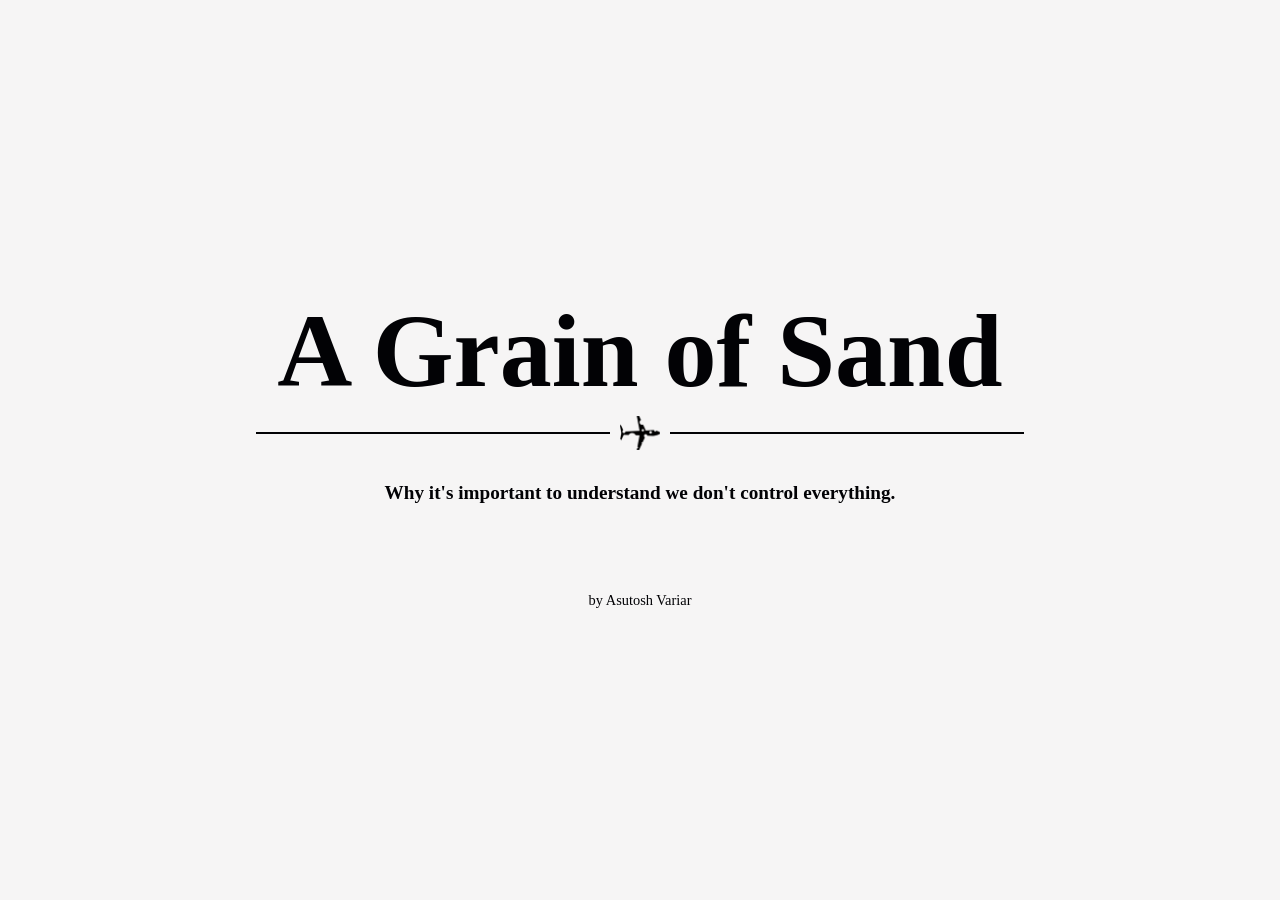
==== index.html @ c23bf0c6 "added" ====
<!DOCTYPE html>
<html lang="en">
  <head>
    <meta charset="UTF-8">
    <meta name="viewport" content="width=device-width, initial-scale=1.0">
    <meta http-equiv="X-UA-Compatible" content="ie=edge">
    <title>A Grain of Sand</title>
    <link rel="stylesheet" href="./style.css">
    <link rel="icon" href="./favicon.ico" type="image/x-icon">
  </head>
  <body>
    <div class="container">
        <div class="slides slide1" style="z-index: 1;">
            <h1>
                A Grain of Sand
            </h1>
            <div class="divider">
                <div class="line"></div>
                <img src="assets/airplane-shot.png" class="plane">
                <div class="line"></div>
            </div>
            <p class="subtitle" style="margin-top: -3%">
                Why it's important to understand we don't control everything.
            </p>
            <p style="font-weight: 200; font-size: 0.9rem; margin-top: 3%">
                by Asutosh Variar
            </p>
        </div>
        <div class="slides" id="slide2" style="z-index: 2;">
            <h2>
                <span style="border-bottom: 0.2rem solid #020205;">The Size of the Haystack</span>
            </h2>
            <p style="margin-top: 5%; text-align: left; padding-left: 5%;">
                On average, people watch about <span class="subtitle" >200</span> videos on TikTok <span class="subtitle">per day</span>, accounting for an hour of usage.
                <br><br>How many TikTok videos do you think get made <span class="subtitle">per minute?</span>
            </p>
            <div class="container-games">
                <!-- <div class="game-card">
                    <p class="subtitle">
                        How many hours of content are uploaded onto YouTube every minute?
                    </p>

                    <div class="counter">
                        <button onclick="changeValue('yt', -100)"><span>-100</span></button>
                        <span id="yt-value">0</span>
                        <button onclick="changeValue('yt', 100)"><span>+100</span></button>
                    </div>

                    <button class="check-btn" onclick="checkAnswer('yt')">Check</button>
                    <div id="yt-dots" class="dots-container"></div>
                </div> -->

                <div class="game-card">
                    <div id="guess-title">
                        <p class="subtitle">
                            Guess:
                        </p>
                    </div>

                    <div class="counter">
                        <button onclick="changeValue('tt', -1000)"><span>-1000</span></button>
                        <span id="tt-value">0</span>
                        <button onclick="changeValue('tt', 1000)"><span>+1000</span></button>
                    </div>

                    <button class="check-btn" onclick="checkAnswer('tt')">Check</button>
                    <div id="tt-dots" class="dots-container" style="padding-top: 2%; z-index: 3;"></div> <!-- Dots for TikTok -->
                </div>
            </div>
        </div>
        <div class="slides" style="z-index: 4; background-color: #F6F5F5;" id="slide3">
            <h2>
                <span style="border-bottom: 0.2rem solid #020205;">The Problem</span>
            </h2>
            <p style="margin-top: 5%; text-align: left; padding-left: 5%; width: 90%">
                Creators at the top might tell you that all it took to get there was <span class="subtitle">hard work.</span>
                However, they often ignore the <span class="subtitle">vast amounts of luck</span> it took to get there.
            </p>
            <p style="margin-top: 5%; text-align: left; padding-left: 5%; width: 90%">
                By believing that we can control <span class="subtitle">everything</span> about our life, we may <span class="subtitle">worsen</span> our mental and physical health for <span class="subtitle">no gain</span>.
                We're also more likely to fall for the half-truths "gurus" tell us.
            </p>
            <div class="two-column-container" style="display: flex; justify-content: space-between; gap: 5%; width: 90%; margin-left: 5%; margin-top: 5%;">
                <div class="column">
                    <p class="subtitle">Only 4% of creators make a livable wage on their content.</p>
                    <p>Surely more than 4% work hard?</p>
                    <!-- Dots for 4% bordered and 96% black -->
                    <div id="creator-dots" class="dots-container" style="padding-top: 10%; margin-left: 20%; width: 60%"></div>
                </div>
                <div class="column" style="align-items: center; justify-content: center">
                    <p class="subtitle">How do you profit most in a gold rush?</p>
                    <p>You sell shovels.</p>
                    <div style="width: 70%; align-items: center; justify-content: center; margin-left: 15%;">
                    <p style="margin-top: 26%;">Please <span class="subtitle">consider the source.</span> If someone makes the claim that you (and only you) are responsible for your failures, <span class="subtitle">they often have something to sell you.</span></p>
                    <p style="margin-top: 10%;">This also gives them an easy way out, because they can just say you didn't try hard enough.</p>
                    </div>
                </div>
            </div>
        </div>
        <div class="slides slide1" style="z-index: 5; background-color: #F6F5F5;">
            <h1 style="font-size: 5rem; margin-bottom: -2%; border-bottom: 0.25rem solid #020205;">Survivorship Bias</h1>
            <p class="subtitle" style="font-size: 2rem; width: 90%">
                A logical error that occurs when only the successful outcomes of a selection process are considered.
            </p>
        </div>
        <div class="slides" style="z-index: 5; background-color: #F6F5F5;">
            <h2><span style="border-bottom: 0.2rem solid #020205;">Why Does This Matter?</span></h2>
            <p style="margin-top: 5%; text-align: left; padding-left: 5%; width: 90%">
                Survivorship bias is <span class="subtitle">more powerful than ever.</span> With near-infinite content, the 1% looks like the 50%. This distortion makes us feel inadequate when we're actually doing fine.
            </p>
            <p style="margin-top: 5%; text-align: left; padding-left: 5%; width: 90%;">
                The best antidote? <span class="subtitle">Real people</span>. Talk to friends. Connect locally. <span class="subtitle">Progress is never linear</span>, and it's much easier to believe that when you're not comparing yourself to algorithmic highlights.
            </p>
            <div class="slide1">
                <p style="margin-top: 8%; text-align: center; width: 90%;" class="subtitle">
                    In a culture that sells effortless success, embrace the normality of the life you lead.
                </p>
            </div>
        </div>
    </div>
    <script src="index.js"></script>
  </body>
</html>
---- style.css ----
@font-face {
    font-family: 'Mileast';
    src: url("fonts/Mileast.otf");
}

@font-face {
    font-family: 'Urbanist';
    src: url("fonts/Urbanist-VariableFont_wght.ttf");
}

/* Reset */
* {
    box-sizing: border-box;
    margin: 0;
    padding: 0;
}

html, body {
    height: 100%;
    scroll-behavior: smooth;
}

/* Layout */
.container {
    height: 100vh;
    overflow-y: scroll;
    scroll-snap-type: y mandatory;
}

.slides {
    height: 100%;
    width: 100%;
    display: flex;
    flex-direction: column;

    background: #F6F5F5;
    color: #020205;

    scroll-snap-align: start;
}

/* Slide 1 */
.slide1 {
    display: flex;
    align-items: center;
    justify-content: center;
    gap: 50px;
}

/* Typography */
.slides h1 {
    font-family: 'Mileast';
    font-size: 6.5rem;
    font-weight: 600;
    margin-bottom: -5%;
}

h2 {
    font-family: 'Mileast';
    font-size: 3.6rem;
    font-weight: 900;

    text-align: left;
    margin-left: 5%;
    padding-top: 3%;
}

p {
    font-family: 'Urbanist';
    font-size: 1.2rem;
    font-weight: 400;
    text-align: center;
}

.subtitle {
    font-family: 'Urbanist';
    font-size: 1.2rem;
    font-weight: 700;
    text-align: center;
}

/* Header */
.headerimage {
    position: absolute;
    display: inline-block;
    left: 50px; /* fixed invalid 'x' */
}

/* Divider */
.divider {
    display: flex;
    align-items: center;
    width: 60%;
    margin: 20px auto;
}

.line {
    flex: 1;
    height: 2px;
    background: #020205;
}

.plane {
    width: 40px;
    margin: 0 10px;
    filter: invert(100%);
}

/* Games section */
.container-games {
    display: flex;
    justify-content: space-around;
    align-items: center;
    gap: 40px;

    margin-top: 5%;
    padding: 0 5%;
}

.game-card {
    width: 90%;
    text-align: center;
}

/* Counter */
.counter {
    display: flex;
    justify-content: center;
    align-items: center;
    gap: 20px;
    margin: 20px 0;
}

.counter button {
    height: 50px;

    display: inline-flex;
    align-items: center;
    justify-content: center;

    font-size: 1.5rem;
    line-height: 1;

    background: #F6F5F5;
    color: #020205;
    border-radius: 2rem;
    cursor: pointer;
}

.counter button span {
    display: flex;
    align-items: center;
    justify-content: center;
    
    font-size: 1.5rem
}

/* Counter value */
.counter span {
    font-family: 'Courier New', Courier, monospace;
    font-size: 2rem;
    font-weight: 700;
    min-width: 80px;
}

/* Button */
.check-btn {
    height: 45px;
    padding: 0 20px;

    display: inline-flex;
    align-items: center;
    justify-content: center;

    font-size: 1rem;
    line-height: 1;

    background: transparent;
    color: #020205;
    border: 2px solid #020205;
    border-radius: 2rem;
    cursor: pointer;

    transition: 0.2s;

    font-family: 'Urbanist';
    font-weight: 600;
}

.check-btn:hover {
    background: #020205;
    color: #F6F5F5;
}

.correct {
    color: #4CAF50; /* green */
}

.close {
    color: #FFC107; /* yellow */
}

.wrong {
    color: #F44336; /* red */
}

.dots-container {
    display: flex;
    justify-content: center;
    flex-wrap: wrap;
    gap: 2px;
    margin-top: 10px;
}

.dot {
    width: 24px;
    height: 24px;
    border-radius: 50%;
    background-color: #020205; /* Red by default */
    margin: 0.1rem 0.1rem 0.1rem 0.1rem;
}

.disclaimer {
    text-align: center;      /* Center the text */
    font-size: 0.9rem;
    color: #020205;
    margin-bottom: 10px;      /* Add space between the disclaimer and the dots */
    font-weight: 300;
}

.bordered {
    border: 2px solid #020205; /* Border color for bordered dots */
    background-color: transparent; /* Make the background transparent */
}

.black {
    background-color: #020205; /* Pure black color for the regular dots */
}

/* Column and general layout styles */
.two-column-container {
    display: flex;
    justify-content: space-between;
    gap: 5%;
}

.column {
    flex: 1; /* Ensures both columns take equal space */
}

.graph-image {
    width: 100%;
    height: auto;
    max-width: 500px; /* Adjust based on your image size */
    margin-top: 10px;
}
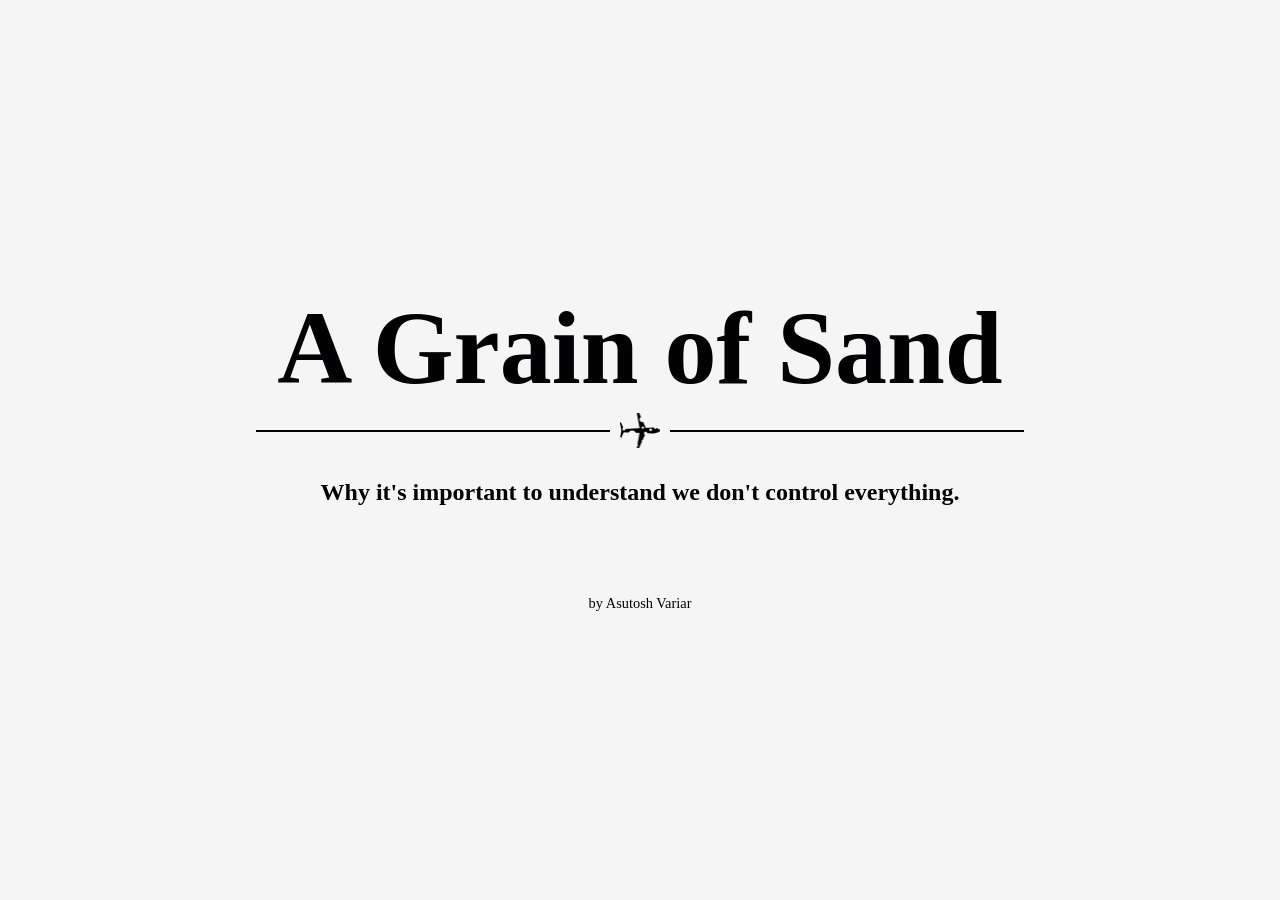
==== commit 6a3601cc: "Suggestion fixups" ====
--- a/index.html
+++ b/index.html
@@ -68,16 +68,22 @@
                 </div>
             </div>
         </div>
+        <div class="slides slide1" style="z-index: 5; background-color: #F6F5F5;">
+            <h1>0.009%</h1>
+            <p class="subtitle" style="font-size: 2rem; width: 90%">
+                The percentage of submitted TikTok videos you actually see per day.
+            </p>
+        </div>
         <div class="slides" style="z-index: 4; background-color: #F6F5F5;" id="slide3">
             <h2>
                 <span style="border-bottom: 0.2rem solid #020205;">The Problem</span>
             </h2>
             <p style="margin-top: 5%; text-align: left; padding-left: 5%; width: 90%">
                 Creators at the top might tell you that all it took to get there was <span class="subtitle">hard work.</span>
-                However, they often ignore the <span class="subtitle">vast amounts of luck</span> it took to get there.
+                However, they often ignore the <span class="subtitle">vast amounts of luck</span> it took to get there. (For reference, you watch <span class="subtitle">0.0009%</span> of content made every day.)
             </p>
             <p style="margin-top: 5%; text-align: left; padding-left: 5%; width: 90%">
-                By believing that we can control <span class="subtitle">everything</span> about our life, we may <span class="subtitle">worsen</span> our mental and physical health for <span class="subtitle">no gain</span>.
+                By believing that we can control <span class="subtitle">everything</span> about our life, we may worsen our mental and physical health for no gain.
                 We're also more likely to fall for the half-truths "gurus" tell us.
             </p>
             <div class="two-column-container" style="display: flex; justify-content: space-between; gap: 5%; width: 90%; margin-left: 5%; margin-top: 5%;">
@@ -120,4 +126,4 @@
     </div>
     <script src="index.js"></script>
   </body>
-</html>+</html>
--- a/style.css
+++ b/style.css
@@ -67,14 +67,14 @@
 
 p {
     font-family: 'Urbanist';
-    font-size: 1.2rem;
+    font-size: 1.5rem;
     font-weight: 400;
     text-align: center;
 }
 
 .subtitle {
     font-family: 'Urbanist';
-    font-size: 1.2rem;
+    font-size: 1.5rem;
     font-weight: 700;
     text-align: center;
 }
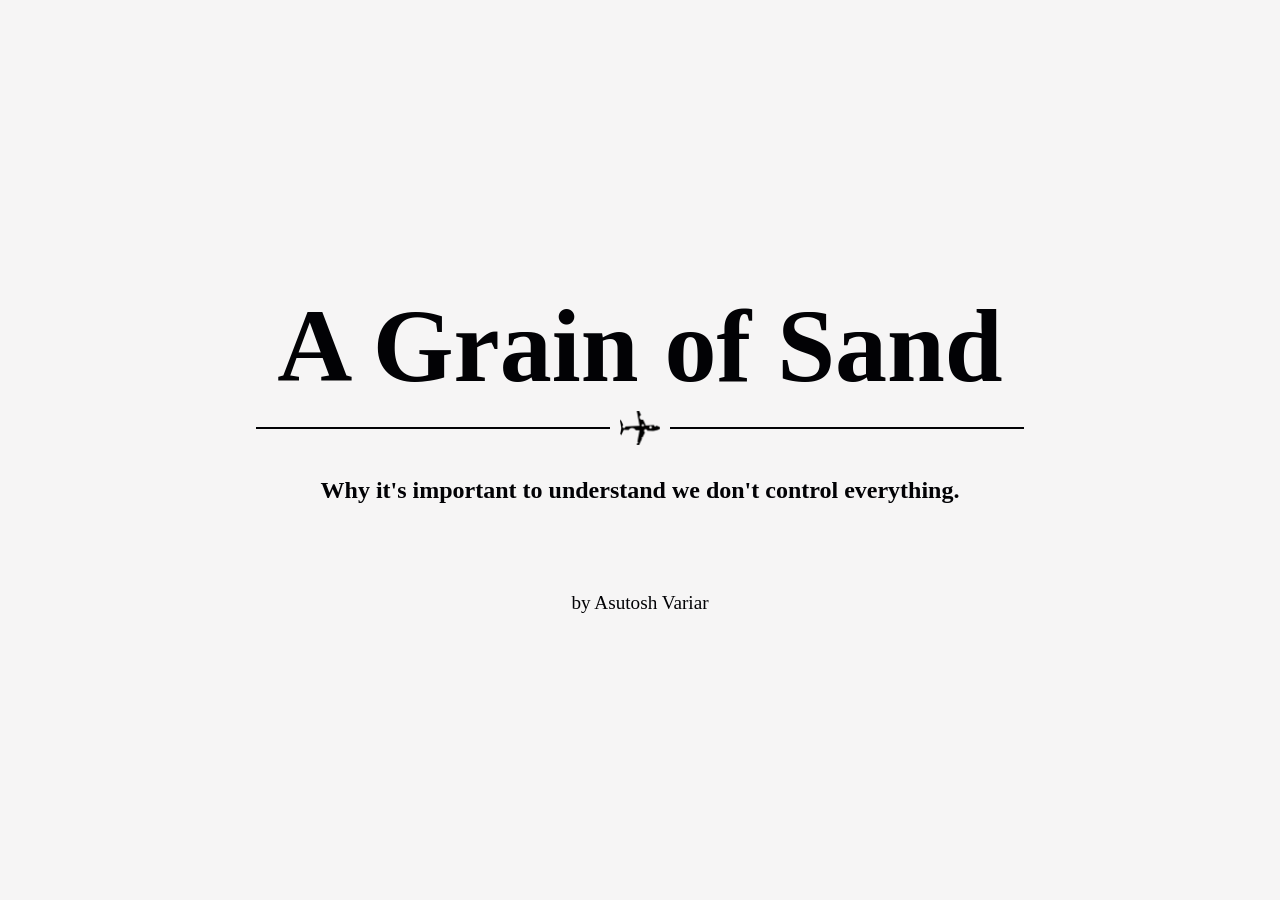
==== commit 9236650d: "Update index.html" ====
--- a/index.html
+++ b/index.html
@@ -22,7 +22,7 @@
             <p class="subtitle" style="margin-top: -3%">
                 Why it's important to understand we don't control everything.
             </p>
-            <p style="font-weight: 200; font-size: 0.9rem; margin-top: 3%">
+            <p style="font-weight: 200; font-size: 1.2rem; margin-top: 3%">
                 by Asutosh Variar
             </p>
         </div>
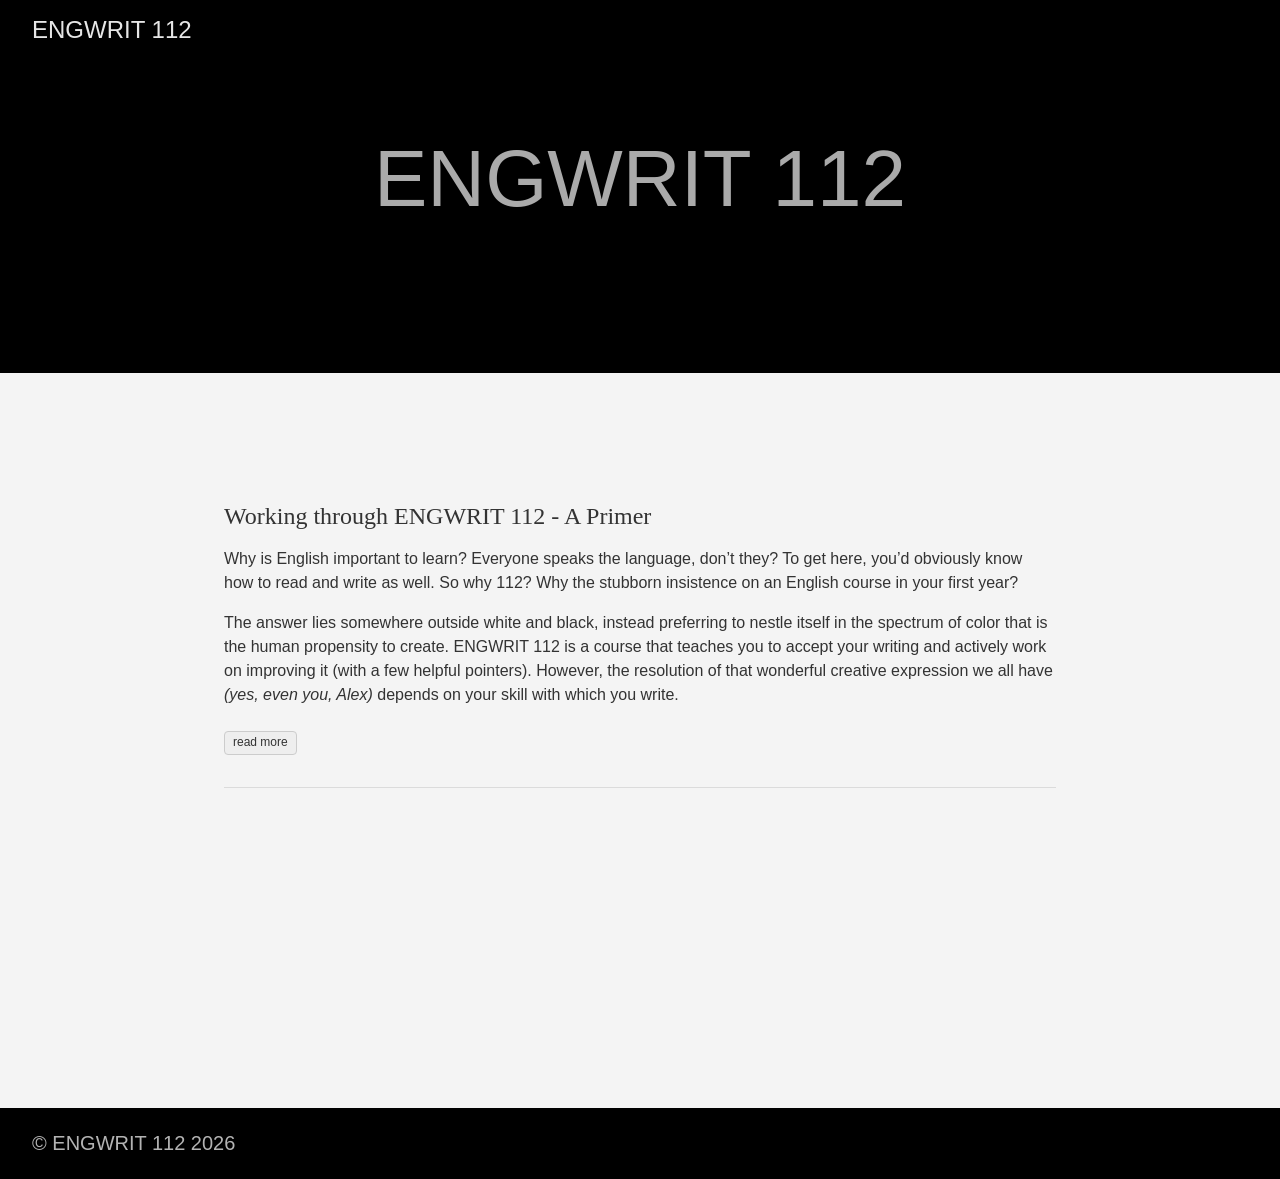
==== commit c75ccbb8: "deploy: 3ed280e26e28ccfc69fbc6c2f018a79623ce8bf9" ====
--- a/index.html
+++ b/index.html
@@ -1,129 +1 @@
-<!DOCTYPE html>
-<html lang="en">
-  <head>
-    <meta charset="UTF-8">
-    <meta name="viewport" content="width=device-width, initial-scale=1.0">
-    <meta http-equiv="X-UA-Compatible" content="ie=edge">
-    <title>A Grain of Sand</title>
-    <link rel="stylesheet" href="./style.css">
-    <link rel="icon" href="./favicon.ico" type="image/x-icon">
-  </head>
-  <body>
-    <div class="container">
-        <div class="slides slide1" style="z-index: 1;">
-            <h1>
-                A Grain of Sand
-            </h1>
-            <div class="divider">
-                <div class="line"></div>
-                <img src="assets/airplane-shot.png" class="plane">
-                <div class="line"></div>
-            </div>
-            <p class="subtitle" style="margin-top: -3%">
-                Why it's important to understand we don't control everything.
-            </p>
-            <p style="font-weight: 200; font-size: 1.2rem; margin-top: 3%">
-                by Asutosh Variar
-            </p>
-        </div>
-        <div class="slides" id="slide2" style="z-index: 2;">
-            <h2>
-                <span style="border-bottom: 0.2rem solid #020205;">The Size of the Haystack</span>
-            </h2>
-            <p style="margin-top: 5%; text-align: left; padding-left: 5%;">
-                On average, people watch about <span class="subtitle" >200</span> videos on TikTok <span class="subtitle">per day</span>, accounting for an hour of usage.
-                <br><br>How many TikTok videos do you think get made <span class="subtitle">per minute?</span>
-            </p>
-            <div class="container-games">
-                <!-- <div class="game-card">
-                    <p class="subtitle">
-                        How many hours of content are uploaded onto YouTube every minute?
-                    </p>
-
-                    <div class="counter">
-                        <button onclick="changeValue('yt', -100)"><span>-100</span></button>
-                        <span id="yt-value">0</span>
-                        <button onclick="changeValue('yt', 100)"><span>+100</span></button>
-                    </div>
-
-                    <button class="check-btn" onclick="checkAnswer('yt')">Check</button>
-                    <div id="yt-dots" class="dots-container"></div>
-                </div> -->
-
-                <div class="game-card">
-                    <div id="guess-title">
-                        <p class="subtitle">
-                            Guess:
-                        </p>
-                    </div>
-
-                    <div class="counter">
-                        <button onclick="changeValue('tt', -1000)"><span>-1000</span></button>
-                        <span id="tt-value">0</span>
-                        <button onclick="changeValue('tt', 1000)"><span>+1000</span></button>
-                    </div>
-
-                    <button class="check-btn" onclick="checkAnswer('tt')">Check</button>
-                    <div id="tt-dots" class="dots-container" style="padding-top: 2%; z-index: 3;"></div> <!-- Dots for TikTok -->
-                </div>
-            </div>
-        </div>
-        <div class="slides slide1" style="z-index: 5; background-color: #F6F5F5;">
-            <h1>0.009%</h1>
-            <p class="subtitle" style="font-size: 2rem; width: 90%">
-                The percentage of submitted TikTok videos you actually see per day.
-            </p>
-        </div>
-        <div class="slides" style="z-index: 4; background-color: #F6F5F5;" id="slide3">
-            <h2>
-                <span style="border-bottom: 0.2rem solid #020205;">The Problem</span>
-            </h2>
-            <p style="margin-top: 5%; text-align: left; padding-left: 5%; width: 90%">
-                Creators at the top might tell you that all it took to get there was <span class="subtitle">hard work.</span>
-                However, they often ignore the <span class="subtitle">vast amounts of luck</span> it took to get there. (For reference, you watch <span class="subtitle">0.0009%</span> of content made every day.)
-            </p>
-            <p style="margin-top: 5%; text-align: left; padding-left: 5%; width: 90%">
-                By believing that we can control <span class="subtitle">everything</span> about our life, we may worsen our mental and physical health for no gain.
-                We're also more likely to fall for the half-truths "gurus" tell us.
-            </p>
-            <div class="two-column-container" style="display: flex; justify-content: space-between; gap: 5%; width: 90%; margin-left: 5%; margin-top: 5%;">
-                <div class="column">
-                    <p class="subtitle">Only 4% of creators make a livable wage on their content.</p>
-                    <p>Surely more than 4% work hard?</p>
-                    <!-- Dots for 4% bordered and 96% black -->
-                    <div id="creator-dots" class="dots-container" style="padding-top: 10%; margin-left: 20%; width: 60%"></div>
-                </div>
-                <div class="column" style="align-items: center; justify-content: center">
-                    <p class="subtitle">How do you profit most in a gold rush?</p>
-                    <p>You sell shovels.</p>
-                    <div style="width: 70%; align-items: center; justify-content: center; margin-left: 15%;">
-                    <p style="margin-top: 26%;">Please <span class="subtitle">consider the source.</span> If someone makes the claim that you (and only you) are responsible for your failures, <span class="subtitle">they often have something to sell you.</span></p>
-                    <p style="margin-top: 10%;">This also gives them an easy way out, because they can just say you didn't try hard enough.</p>
-                    </div>
-                </div>
-            </div>
-        </div>
-        <div class="slides slide1" style="z-index: 5; background-color: #F6F5F5;">
-            <h1 style="font-size: 5rem; margin-bottom: -2%; border-bottom: 0.25rem solid #020205;">Survivorship Bias</h1>
-            <p class="subtitle" style="font-size: 2rem; width: 90%">
-                A logical error that occurs when only the successful outcomes of a selection process are considered.
-            </p>
-        </div>
-        <div class="slides" style="z-index: 5; background-color: #F6F5F5;">
-            <h2><span style="border-bottom: 0.2rem solid #020205;">Why Does This Matter?</span></h2>
-            <p style="margin-top: 5%; text-align: left; padding-left: 5%; width: 90%">
-                Survivorship bias is <span class="subtitle">more powerful than ever.</span> With near-infinite content, the 1% looks like the 50%. This distortion makes us feel inadequate when we're actually doing fine.
-            </p>
-            <p style="margin-top: 5%; text-align: left; padding-left: 5%; width: 90%;">
-                The best antidote? <span class="subtitle">Real people</span>. Talk to friends. Connect locally. <span class="subtitle">Progress is never linear</span>, and it's much easier to believe that when you're not comparing yourself to algorithmic highlights.
-            </p>
-            <div class="slide1">
-                <p style="margin-top: 8%; text-align: center; width: 90%;" class="subtitle">
-                    In a culture that sells effortless success, embrace the normality of the life you lead.
-                </p>
-            </div>
-        </div>
-    </div>
-    <script src="index.js"></script>
-  </body>
-</html>
+<!doctype html><html lang=en-us><head><meta charset=utf-8><meta http-equiv=X-UA-Compatible content="IE=edge,chrome=1"><title>ENGWRIT 112</title><meta name=viewport content="width=device-width,minimum-scale=1"><meta name=description content><meta name=generator content="Hugo 0.161.1"><meta name=robots content="index, follow"><link rel=stylesheet href=/ananke/css/main.min.efe4d852f731d5d1fbb87718387202a97aafd768cdcdaed0662bbe6982e91824.css><link href=/index.xml rel=alternate type=application/rss+xml title="ENGWRIT 112"><link href=/index.xml rel=feed type=application/rss+xml title="ENGWRIT 112"><link rel=canonical href=https://asutoshvariar.github.io/><meta property="og:url" content="https://asutoshvariar.github.io/"><meta property="og:site_name" content="ENGWRIT 112"><meta property="og:title" content="ENGWRIT 112"><meta property="og:locale" content="en_us"><meta property="og:type" content="website"><meta itemprop=name content="ENGWRIT 112"><meta itemprop=datePublished content="2026-05-13T22:37:14-04:00"><meta itemprop=dateModified content="2026-05-13T22:37:14-04:00"><meta name=twitter:card content="summary"><meta name=twitter:title content="ENGWRIT 112"></head><body class="ma0 avenir bg-near-white production is-home"><header><div class="pb3-m pb6-l bg-black"><nav class="pv3 ph3 ph4-ns" role=navigation><div class="flex-l center items-center justify-between"><a href=/ class="f3 fw2 hover-white white-90 dib no-underline">ENGWRIT 112</a><div class="flex-l items-center"><div class=ananke-socials></div></div></div></nav><div class="tc-l pv3 ph3 ph4-ns"><h1 class="f2 f-subheadline-l fw2 light-silver mb0 lh-title">ENGWRIT 112</h1></div></div></header><main class=pb7 role=main><article class="cf ph3 ph5-l pv3 pv4-l f4 tc-l center measure-wide lh-copy nested-links mid-gray"></article><div class="pa3 pa4-ns w-100 w-70-ns center"><section class="w-100 mw8"><div class="w-100 mb4 relative"><article class="bb b--black-10"><div class="db pv4 ph3 ph0-l dark-gray no-underline"><div class="flex-column flex-row-ns flex"><div class="blah w-100"><h1 class="f3 fw1 athelas mt0 lh-title"><a href=/main/ class="color-inherit dim link">Working through ENGWRIT 112 - A Primer</a></h1><div class="f6 f5-l lh-copy nested-copy-line-height nested-links"><p>Why is English important to learn? Everyone speaks the language, don&rsquo;t they? To get here, you&rsquo;d obviously know how to read and write as well. So why 112? Why the stubborn insistence on an English course in your first year?</p><p>The answer lies somewhere outside white and black, instead preferring to nestle itself in the spectrum of color that is the human propensity to create. ENGWRIT 112 is a course that teaches you to accept your writing and actively work on improving it (with a few helpful pointers). However, the resolution of that wonderful creative expression we all have <em>(yes, even you, Alex)</em> depends on your skill with which you write.</p></div><a href=/main/ class="ba b--moon-gray bg-light-gray br2 color-inherit dib f7 hover-bg-moon-gray link mt2 ph2 pv1">read more</a></div></div></div></article></div></section></div></main><footer class="bg-black bottom-0 w-100 pa3" role=contentinfo><div class="flex justify-between"><a class="f4 fw4 hover-white white-70 dn dib-ns pv2 ph3 no-underline" href=https://asutoshvariar.github.io/>&copy; ENGWRIT 112 2026</a><div><div class=ananke-socials></div></div></div></footer></body></html>
